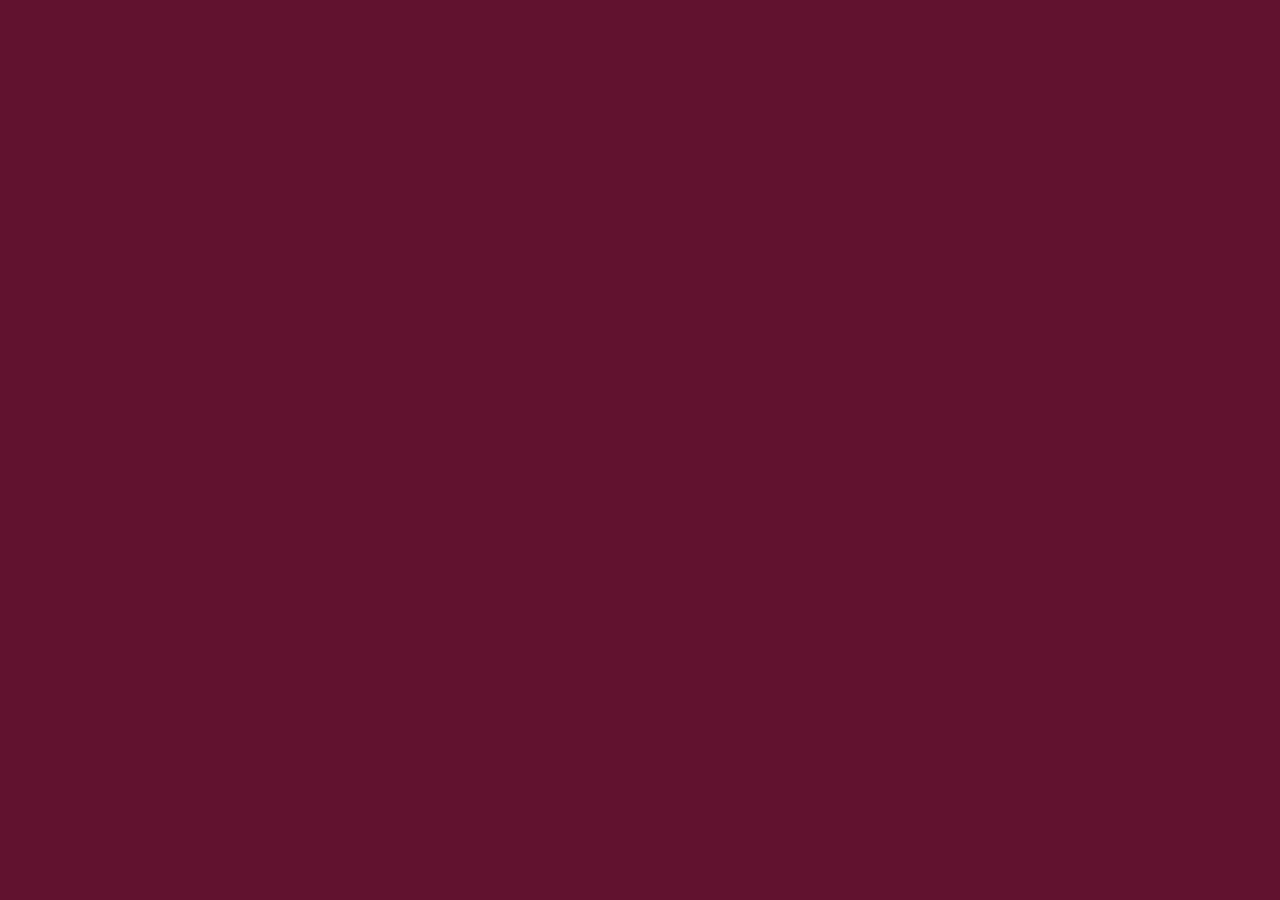
==== module3-step/index.html @ 919505fd "add module3-step" ====
<!doctype html>
<html lang="en">
  <head>
    <meta charset="utf-8">
    <meta http-equiv="X-UA-Compatible" content="IE=edge">
    <meta name="viewport" content="width=device-width, initial-scale=1">
    <title>David Chu's China Bistro</title>
    <link rel="stylesheet" href="css/bootstrap.min.css">
    <link rel="stylesheet" href="css/styles.css">
    <link href='https://fonts.googleapis.com/css?family=Oxygen:400,300,700' rel='stylesheet' type='text/css'>
  </head>
<body>


  <!-- jQuery (Bootstrap JS plugins depend on it) -->
  <script src="js/jquery-2.1.4.min.js"></script>
  <script src="js/bootstrap.min.js"></script>
  <script src="js/script.js"></script>
</body>
</html>
---- module3-step/css/styles.css ----
body {
  font-size: 16px;
  color: #fff;
  background-color: #61122f;
  font-family: 'Oxygen', sans-serif;
}
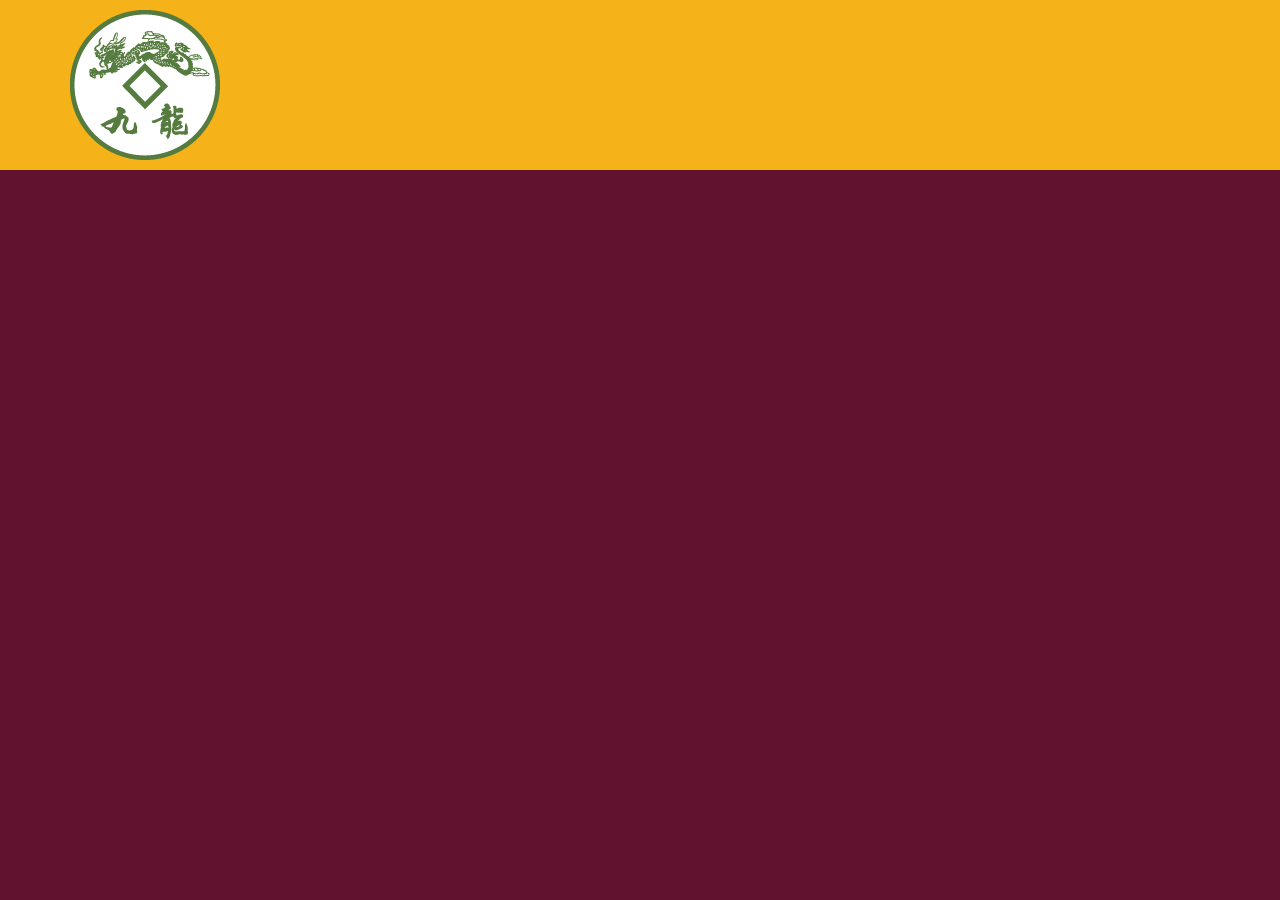
==== commit 077061ec: "add navbar logo" ====
--- a/module3-step/index.html
+++ b/module3-step/index.html
@@ -10,6 +10,17 @@
     <link href='https://fonts.googleapis.com/css?family=Oxygen:400,300,700' rel='stylesheet' type='text/css'>
   </head>
 <body>
+  <header>
+    <nav id="header-nav" class="navbar navbar-default">
+      <div class="container">
+        <div class="navbar-header">
+          <a href="index.html" class="">
+            <div id="logo-img" alt="Logo image"></div>
+          </a>
+        </div>
+      </div>
+    </nav>
+  </header>
 
 
   <!-- jQuery (Bootstrap JS plugins depend on it) -->
--- a/module3-step/css/styles.css
+++ b/module3-step/css/styles.css
@@ -3,4 +3,17 @@
   color: #fff;
   background-color: #61122f;
   font-family: 'Oxygen', sans-serif;
+}
+
+#header-nav {
+  background-color: #f6b319;
+  border-radius: 0;
+  border: 0;
+}
+
+#logo-img {
+  background: url('../images/restaurant-logo_large.png') no-repeat;
+  width: 150px;
+  height: 150px;
+  margin: 10px 15px 10px 0;
 }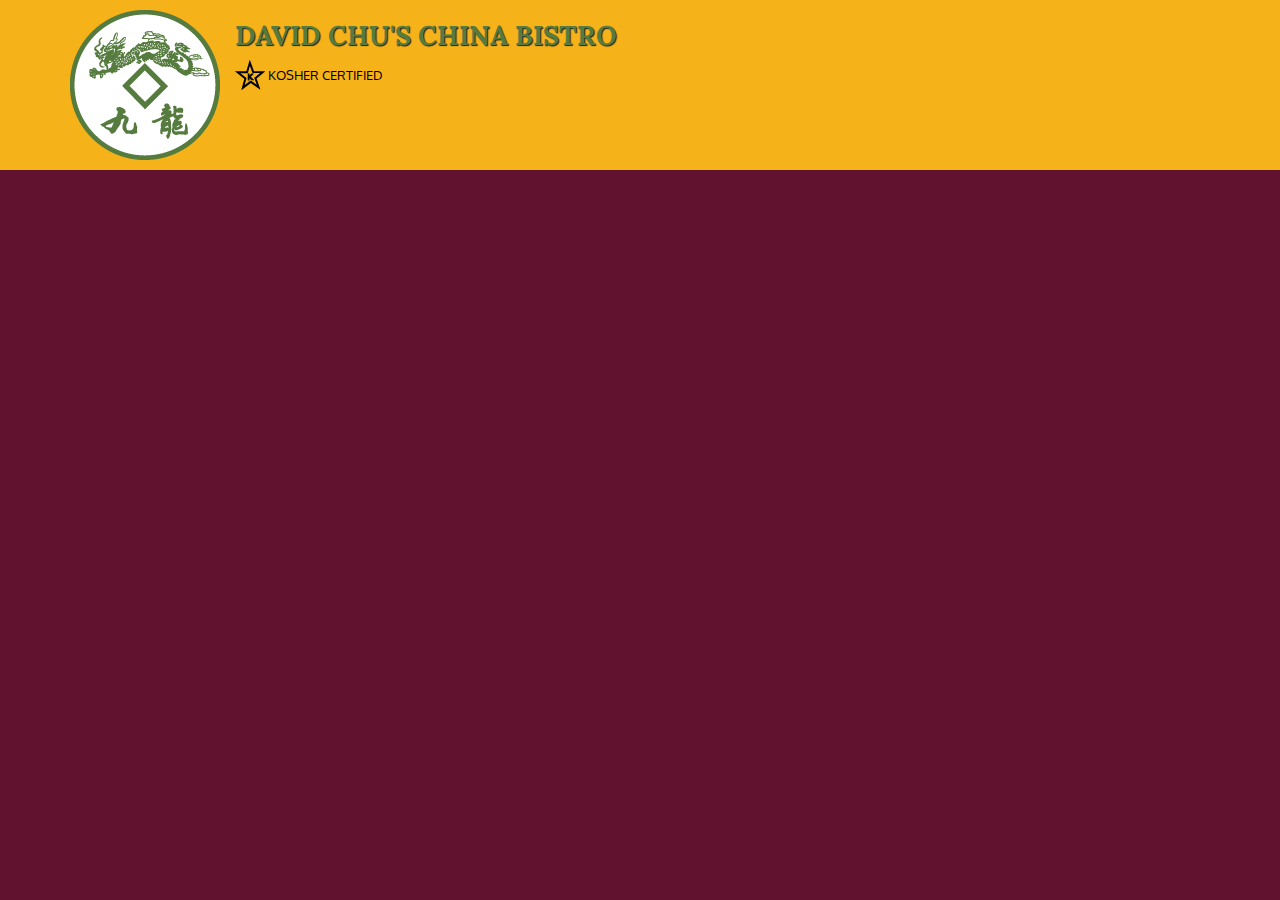
==== commit eaba1044: "add brand" ====
--- a/module3-step/index.html
+++ b/module3-step/index.html
@@ -8,15 +8,27 @@
     <link rel="stylesheet" href="css/bootstrap.min.css">
     <link rel="stylesheet" href="css/styles.css">
     <link href='https://fonts.googleapis.com/css?family=Oxygen:400,300,700' rel='stylesheet' type='text/css'>
+    <link href='https://fonts.googleapis.com/css?family=Lora' rel='stylesheet' type='text/css'>
   </head>
 <body>
   <header>
     <nav id="header-nav" class="navbar navbar-default">
       <div class="container">
         <div class="navbar-header">
-          <a href="index.html" class="">
+          <a href="index.html" class="pull-left visible-md visible-lg">
             <div id="logo-img" alt="Logo image"></div>
           </a>
+
+          <div class="navbar-brand">
+            <a href="index.html">
+              <h1>David Chu's China Bistro</h1>
+            </a>
+            <p>
+              <img src="images/star-k-logo.png" alt="Kosher certification">
+              <span>Kosher Certified</span>
+            </p>
+          </div>
+
         </div>
       </div>
     </nav>
--- a/module3-step/css/styles.css
+++ b/module3-step/css/styles.css
@@ -16,4 +16,35 @@
   width: 150px;
   height: 150px;
   margin: 10px 15px 10px 0;
+}
+
+.navbar-brand {
+  padding-top: 25px;
+}
+
+.navbar-brand h1 {
+  font-family: 'Lora', serif;
+  color: #557c3e;
+  font-size: 1.5em;
+  text-transform: uppercase;
+  font-weight: bold;
+  text-shadow: 1px 1px 1px #222;
+  margin-top: 0;
+  margin-bottom: 0;
+  line-height: 0.75;
+}
+
+.navbar-brand a:hover, .navbar-brand a:focus {
+  text-decoration: none;
+}
+
+.navbar-brand p { /* Kosher cert */
+  color: #000;
+  text-transform: uppercase;
+  font-size: 0.7em;
+  margin-top: 15px;
+}
+
+.navbar-brand p span { /* Star-K */
+  vertical-align: middle;
 }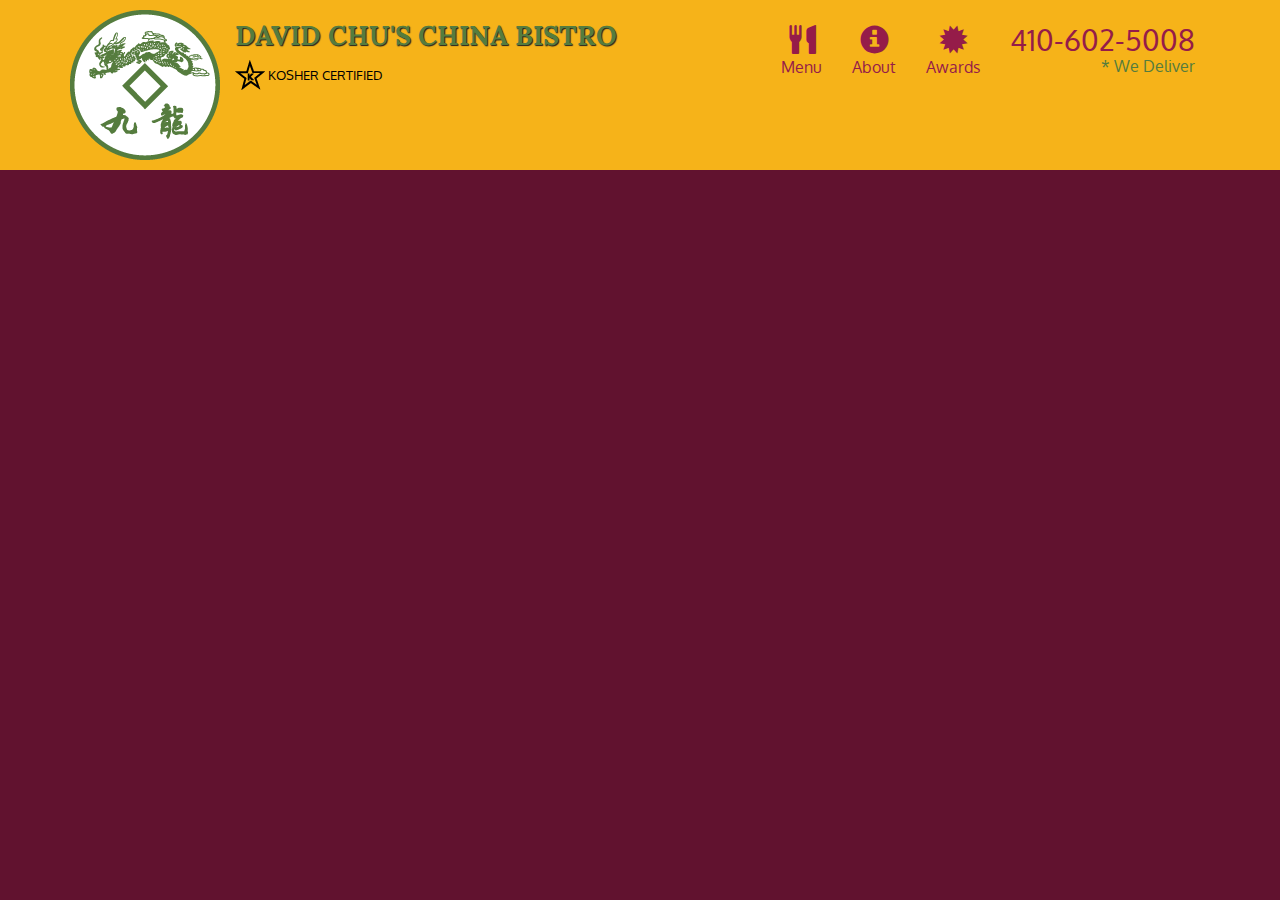
==== commit 5f837967: "add nav menu button" ====
--- a/module3-step/index.html
+++ b/module3-step/index.html
@@ -29,7 +29,40 @@
             </p>
           </div>
 
+          <button type="button" class="navbar-toggle collapsed" data-toggle="collapse" data-target="#collapsable-nav" aria-expanded="false">
+            <span class="sr-only">Toggle navigation</span>
+            <span class="icon-bar"></span>
+            <span class="icon-bar"></span>
+            <span class="icon-bar"></span>
+          </button>
+
         </div>
+
+        <div id="collapsable-nav" class="collapse navbar-collapse">
+          <ul id="nav-list" class="nav navbar-nav navbar-right">
+            <li>
+              <a href="menu-categories.html">
+                <span class="glyphicon glyphicon-cutlery"></span>
+                <br class="hidden-xs"> Menu</a>
+            </li>
+            <li>
+              <a href="#">
+                <span class="glyphicon glyphicon-info-sign"></span>
+                <br class="hidden-xs"> About</a>
+            </li>
+            <li>
+              <a href="#">
+                <span class="glyphicon glyphicon-certificate"></span>
+                <br class="hidden-xs"> Awards</a>
+            </li>
+            <li id="phone" class="hidden-xs">
+              <a href="tel:410-602-5008">
+                <span>410-602-5008</span>
+              </a>
+              <div>* We Deliver</div>
+            </li>
+          </ul><!-- #nav-list -->
+        </div><!-- .collapse .navbar-collapse -->
       </div>
     </nav>
   </header>
--- a/module3-step/css/styles.css
+++ b/module3-step/css/styles.css
@@ -47,4 +47,44 @@
 
 .navbar-brand p span { /* Star-K */
   vertical-align: middle;
+}
+
+#nav-list {
+  margin-top: 10px;
+}
+
+#nav-list a { /* link color and text */
+  color: #951C49;
+  text-align: center;
+}
+
+#nav-list a:hover { /* background when put the mouse on link */
+  background: #E7E7E7;
+}
+
+#nav-list a span {
+  font-size: 1.8em;
+}
+
+#phone {
+  margin-top: 5px;
+}
+
+#phone a { /* phone number */
+  text-align: right;
+  padding-bottom: 0;
+}
+
+#phone div { /* we deliver */
+  color: #557c3e;
+  text-align: right;
+  padding-right: 15px;
+}
+
+.navbar-header button.navbar-toggle, .navbar-header .icon-bar {
+  border: 1px solid #61122f;
+}
+
+.navbar-header button.navbar-toggle {
+  clear: both;
 }